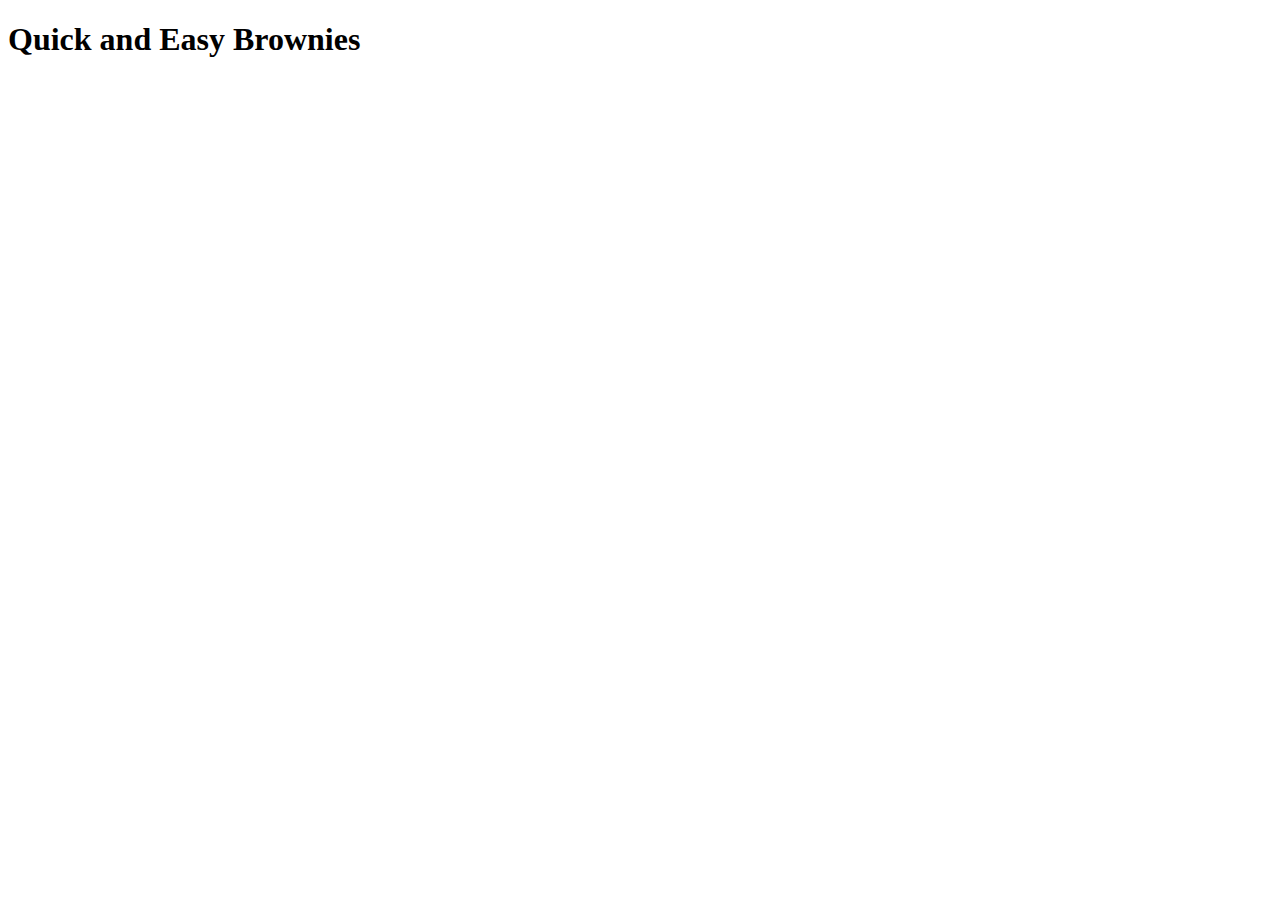
==== pages/brownies.html @ a054306b "Initial commit" ====
<!DOCTYPE html>
<html lang="en">

  <head>
    <meta charset="UTF-8">
    <meta name="viewport" content="width=device-width, initial-scale=1.0">
    <title>Quick and Easy Brownies</title>
  </head>

  <body>
    <h1>Quick and Easy Brownies</h1>
  </body>

</html>
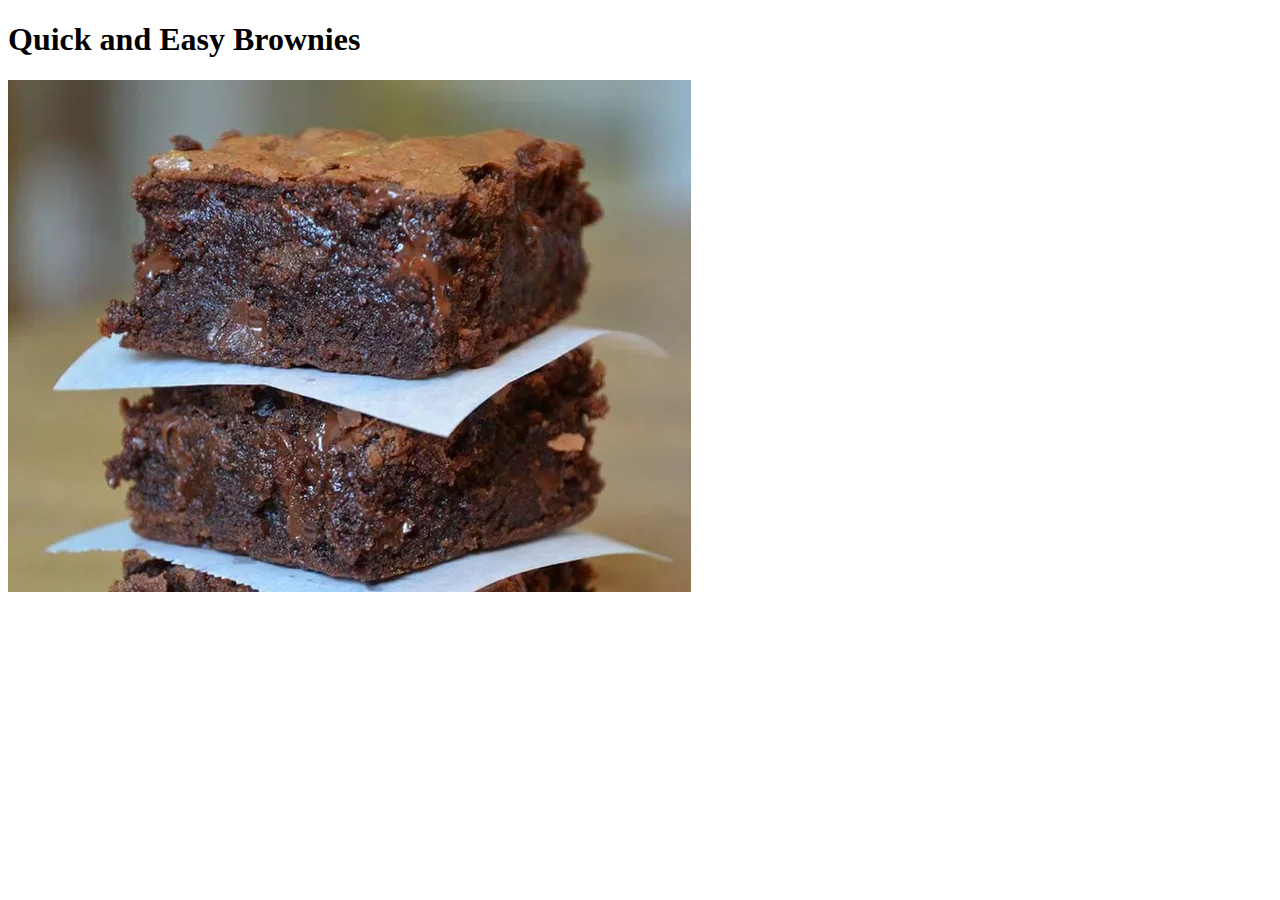
==== commit 403c00e7: "Add picture of brownies" ====
--- a/pages/brownies.html
+++ b/pages/brownies.html
@@ -9,6 +9,7 @@
 
   <body>
     <h1>Quick and Easy Brownies</h1>
+    <img src="../img/brownies.jpg" alt="A tower of brownies" width="683" height="512">
   </body>
 
 </html>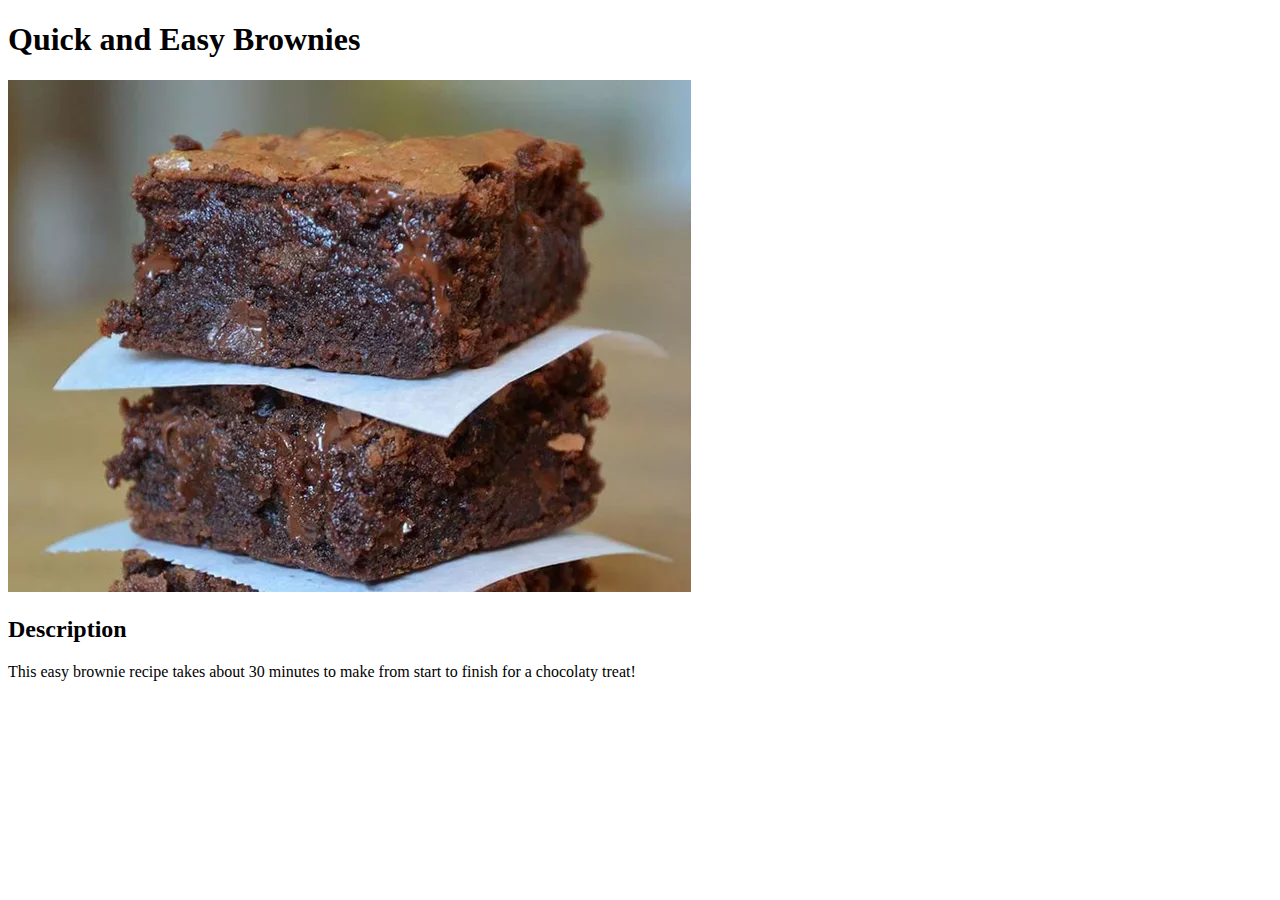
==== commit e882e303: "Add description of brownie recipe" ====
--- a/pages/brownies.html
+++ b/pages/brownies.html
@@ -10,6 +10,8 @@
   <body>
     <h1>Quick and Easy Brownies</h1>
     <img src="../img/brownies.jpg" alt="A tower of brownies" width="683" height="512">
+    <h2>Description</h2>
+    <p>This easy brownie recipe takes about 30 minutes to make from start to finish for a chocolaty treat!</p>
   </body>
 
 </html>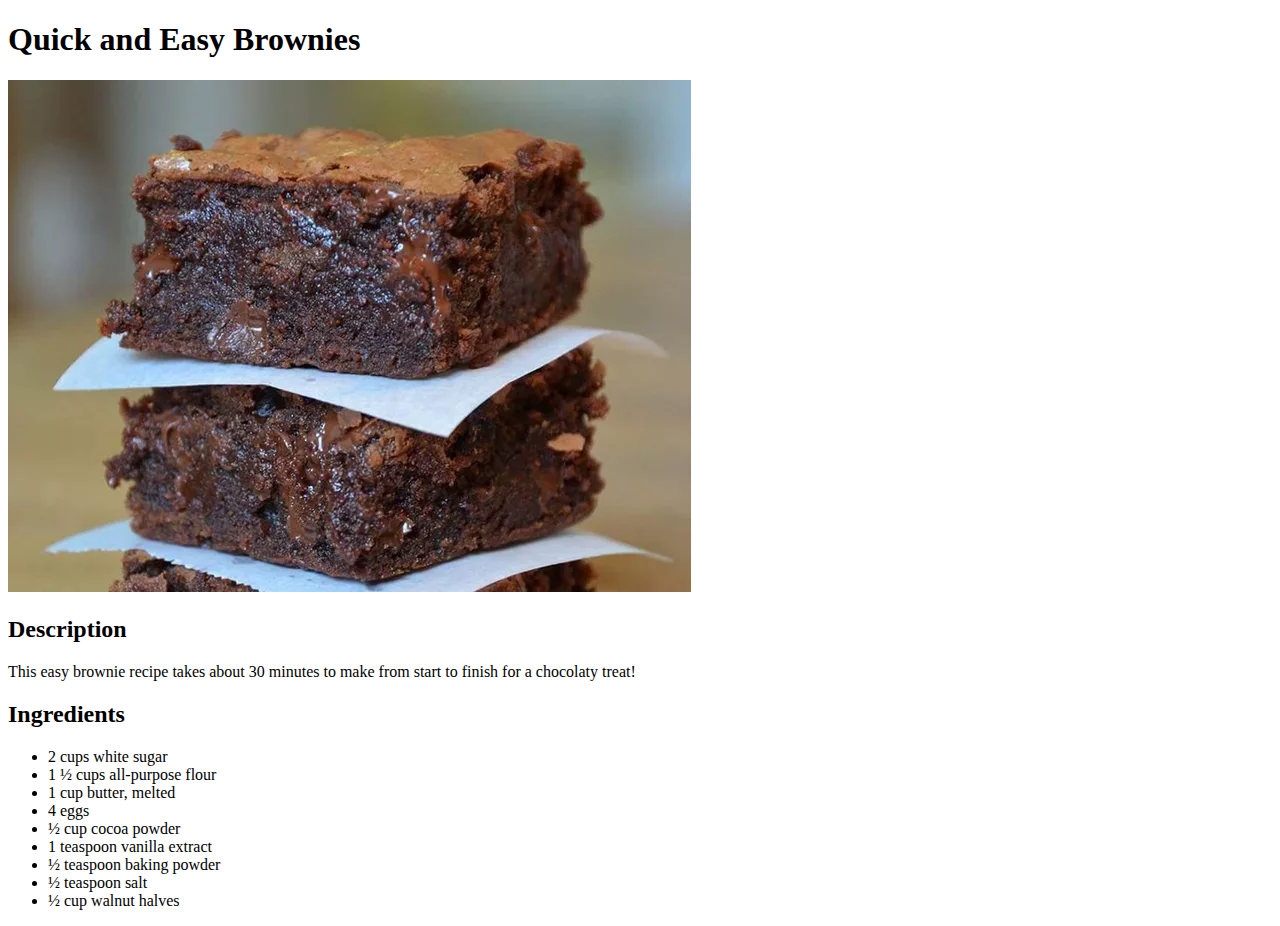
==== commit 1e7a796e: "Add brownies ingredients section" ====
--- a/pages/brownies.html
+++ b/pages/brownies.html
@@ -12,6 +12,18 @@
     <img src="../img/brownies.jpg" alt="A tower of brownies" width="683" height="512">
     <h2>Description</h2>
     <p>This easy brownie recipe takes about 30 minutes to make from start to finish for a chocolaty treat!</p>
+    <h2>Ingredients</h2>
+    <ul>
+      <li>2 cups white sugar</li>
+      <li>1 ½ cups all-purpose flour</li>
+      <li>1 cup butter, melted</li>
+      <li>4 eggs</li>
+      <li>½ cup cocoa powder</li>
+      <li>1 teaspoon vanilla extract</li>
+      <li>½ teaspoon baking powder</li>
+      <li>½ teaspoon salt</li>
+      <li>½ cup walnut halves</li>
+    </ul>
   </body>
 
 </html>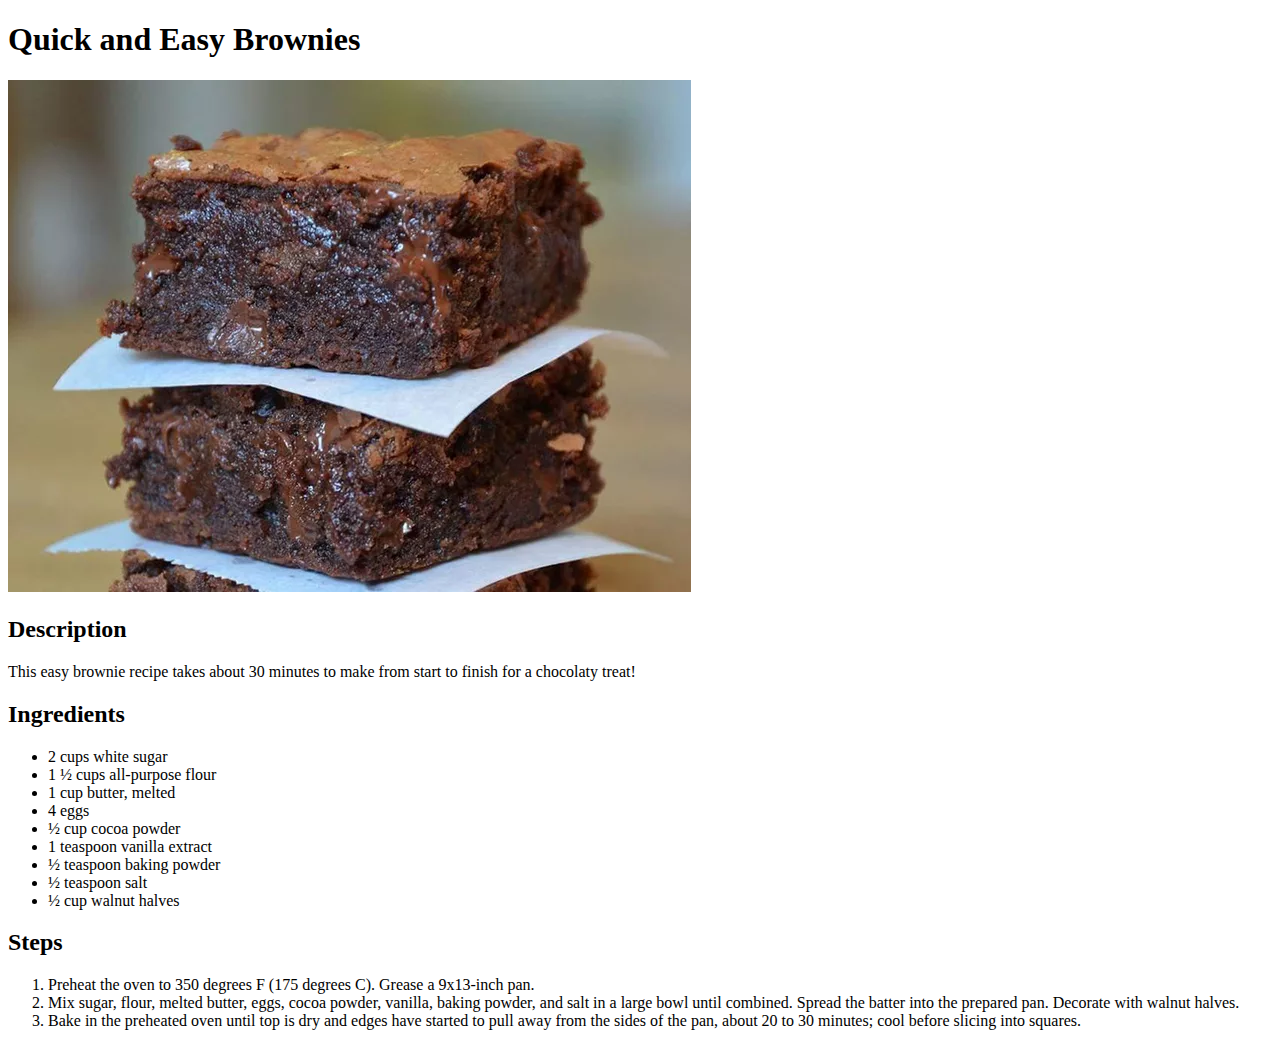
==== commit 668fa8a0: "Add steps to prepare brownie recipe" ====
--- a/pages/brownies.html
+++ b/pages/brownies.html
@@ -24,6 +24,18 @@
       <li>½ teaspoon salt</li>
       <li>½ cup walnut halves</li>
     </ul>
+    <h2>Steps</h2>
+    <ol>
+      <li>Preheat the oven to 350 degrees F (175 degrees C). Grease a 9x13-inch pan.</li>
+      <li>
+        Mix sugar, flour, melted butter, eggs, cocoa powder, vanilla, baking powder, and salt in a large bowl until
+        combined. Spread the batter into the prepared pan. Decorate with walnut halves.
+      </li>
+      <li>
+        Bake in the preheated oven until top is dry and edges have started to pull away from the sides of the pan,
+        about 20 to 30 minutes; cool before slicing into squares.
+      </li>
+    </ol>
   </body>
 
 </html>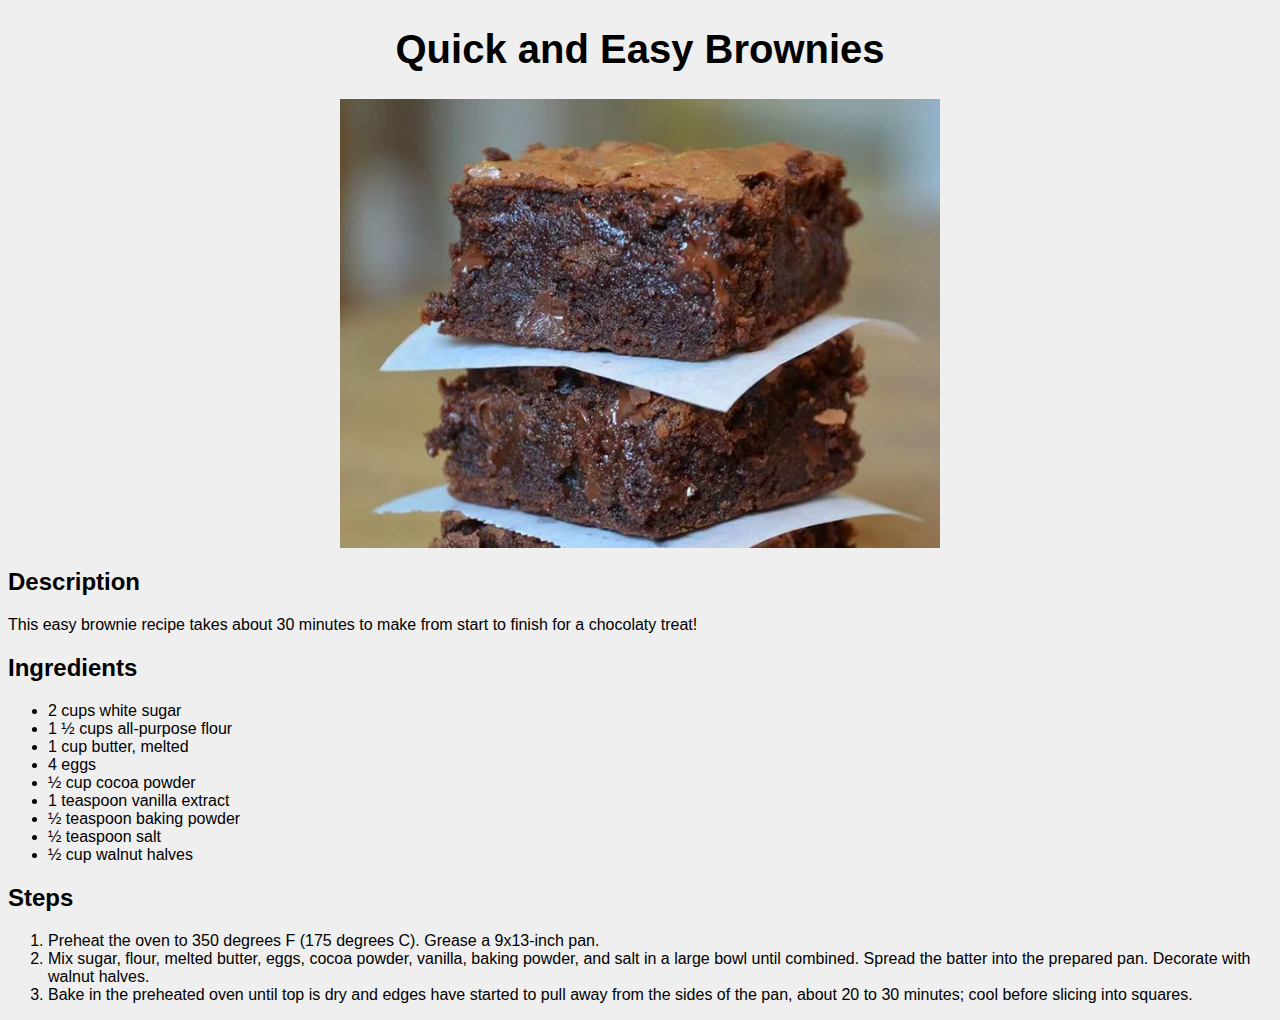
==== commit a9cbcd92: "Add link to styesheet" ====
--- a/pages/brownies.html
+++ b/pages/brownies.html
@@ -5,10 +5,11 @@
     <meta charset="UTF-8">
     <meta name="viewport" content="width=device-width, initial-scale=1.0">
     <title>Quick and Easy Brownies</title>
+    <link rel="stylesheet" href="../css/style.css">
   </head>
 
   <body>
-    <h1>Quick and Easy Brownies</h1>
+    <h1 class="title">Quick and Easy Brownies</h1>
     <img src="../img/brownies.jpg" alt="A tower of brownies" width="683" height="512">
     <h2>Description</h2>
     <p>This easy brownie recipe takes about 30 minutes to make from start to finish for a chocolaty treat!</p>
--- a/css/style.css
+++ b/css/style.css
@@ -0,0 +1,37 @@
+* {
+  font-family: "Gill Sans", sans-serif;
+}
+
+body {
+  background: #efefef;
+}
+
+.title,
+.recipe-list {
+  text-align: center;
+}
+
+.title {
+  font-size: 40px;
+}
+
+img {
+  height: auto;
+  width: 600px;
+  display: block;
+  margin: auto;
+}
+
+.recipe-list {
+  list-style: none;
+  font-size: 30px;
+}
+
+li a {
+  text-decoration: none;
+  color: inherit
+}
+
+li a:hover {
+  color: #5959d4;
+}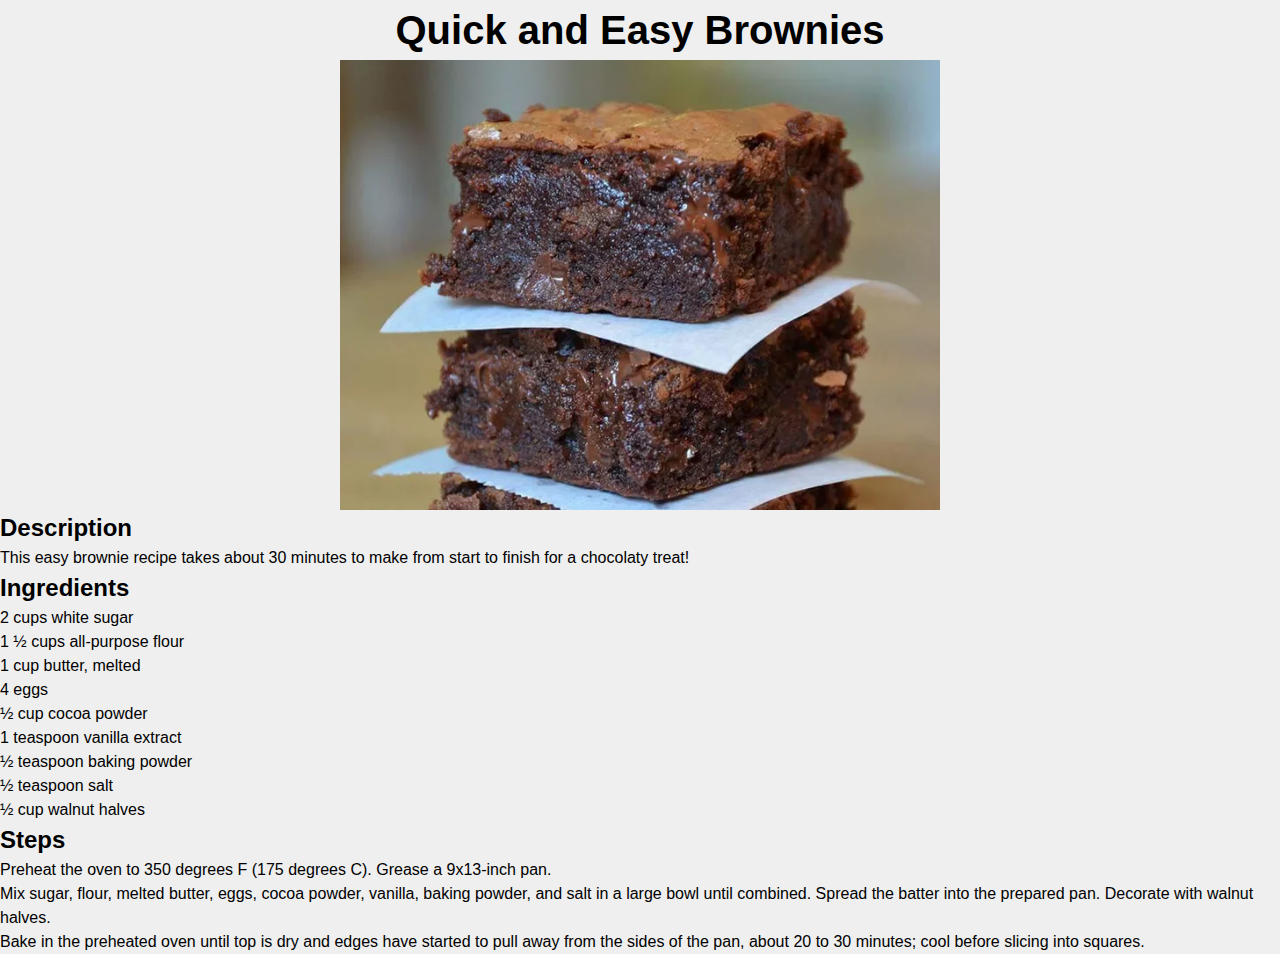
==== commit 9b2ac0de: "Add card div" ====
--- a/pages/brownies.html
+++ b/pages/brownies.html
@@ -9,34 +9,36 @@
   </head>
 
   <body>
-    <h1 class="title">Quick and Easy Brownies</h1>
-    <img src="../img/brownies.jpg" alt="A tower of brownies" width="683" height="512">
-    <h2>Description</h2>
-    <p>This easy brownie recipe takes about 30 minutes to make from start to finish for a chocolaty treat!</p>
-    <h2>Ingredients</h2>
-    <ul>
-      <li>2 cups white sugar</li>
-      <li>1 ½ cups all-purpose flour</li>
-      <li>1 cup butter, melted</li>
-      <li>4 eggs</li>
-      <li>½ cup cocoa powder</li>
-      <li>1 teaspoon vanilla extract</li>
-      <li>½ teaspoon baking powder</li>
-      <li>½ teaspoon salt</li>
-      <li>½ cup walnut halves</li>
-    </ul>
-    <h2>Steps</h2>
-    <ol>
-      <li>Preheat the oven to 350 degrees F (175 degrees C). Grease a 9x13-inch pan.</li>
-      <li>
-        Mix sugar, flour, melted butter, eggs, cocoa powder, vanilla, baking powder, and salt in a large bowl until
-        combined. Spread the batter into the prepared pan. Decorate with walnut halves.
-      </li>
-      <li>
-        Bake in the preheated oven until top is dry and edges have started to pull away from the sides of the pan,
-        about 20 to 30 minutes; cool before slicing into squares.
-      </li>
-    </ol>
+    <div class="card">
+      <h1 class="title">Quick and Easy Brownies</h1>
+      <img src="../img/brownies.jpg" alt="A tower of brownies" width="683" height="512">
+      <h2>Description</h2>
+      <p>This easy brownie recipe takes about 30 minutes to make from start to finish for a chocolaty treat!</p>
+      <h2>Ingredients</h2>
+      <ul>
+        <li>2 cups white sugar</li>
+        <li>1 ½ cups all-purpose flour</li>
+        <li>1 cup butter, melted</li>
+        <li>4 eggs</li>
+        <li>½ cup cocoa powder</li>
+        <li>1 teaspoon vanilla extract</li>
+        <li>½ teaspoon baking powder</li>
+        <li>½ teaspoon salt</li>
+        <li>½ cup walnut halves</li>
+      </ul>
+      <h2>Steps</h2>
+      <ol>
+        <li>Preheat the oven to 350 degrees F (175 degrees C). Grease a 9x13-inch pan.</li>
+        <li>
+          Mix sugar, flour, melted butter, eggs, cocoa powder, vanilla, baking powder, and salt in a large bowl until
+          combined. Spread the batter into the prepared pan. Decorate with walnut halves.
+        </li>
+        <li>
+          Bake in the preheated oven until top is dry and edges have started to pull away from the sides of the pan,
+          about 20 to 30 minutes; cool before slicing into squares.
+        </li>
+      </ol>
+    </div>
   </body>
 
 </html>--- a/css/style.css
+++ b/css/style.css
@@ -1,9 +1,17 @@
 * {
+  margin: 0;
+  padding: 0;
+  box-sizing: border-box;
+}
+
+body {
+  line-height: 1.5;
+  background: #efefef;
   font-family: "Gill Sans", sans-serif;
 }
 
-body {
-  background: #efefef;
+ul {
+  list-style: none;
 }
 
 .title,
@@ -22,14 +30,10 @@
   margin: auto;
 }
 
-.recipe-list {
-  list-style: none;
-  font-size: 30px;
-}
-
 li a {
   text-decoration: none;
-  color: inherit
+  color: inherit;
+  font-size: 30px;
 }
 
 li a:hover {
